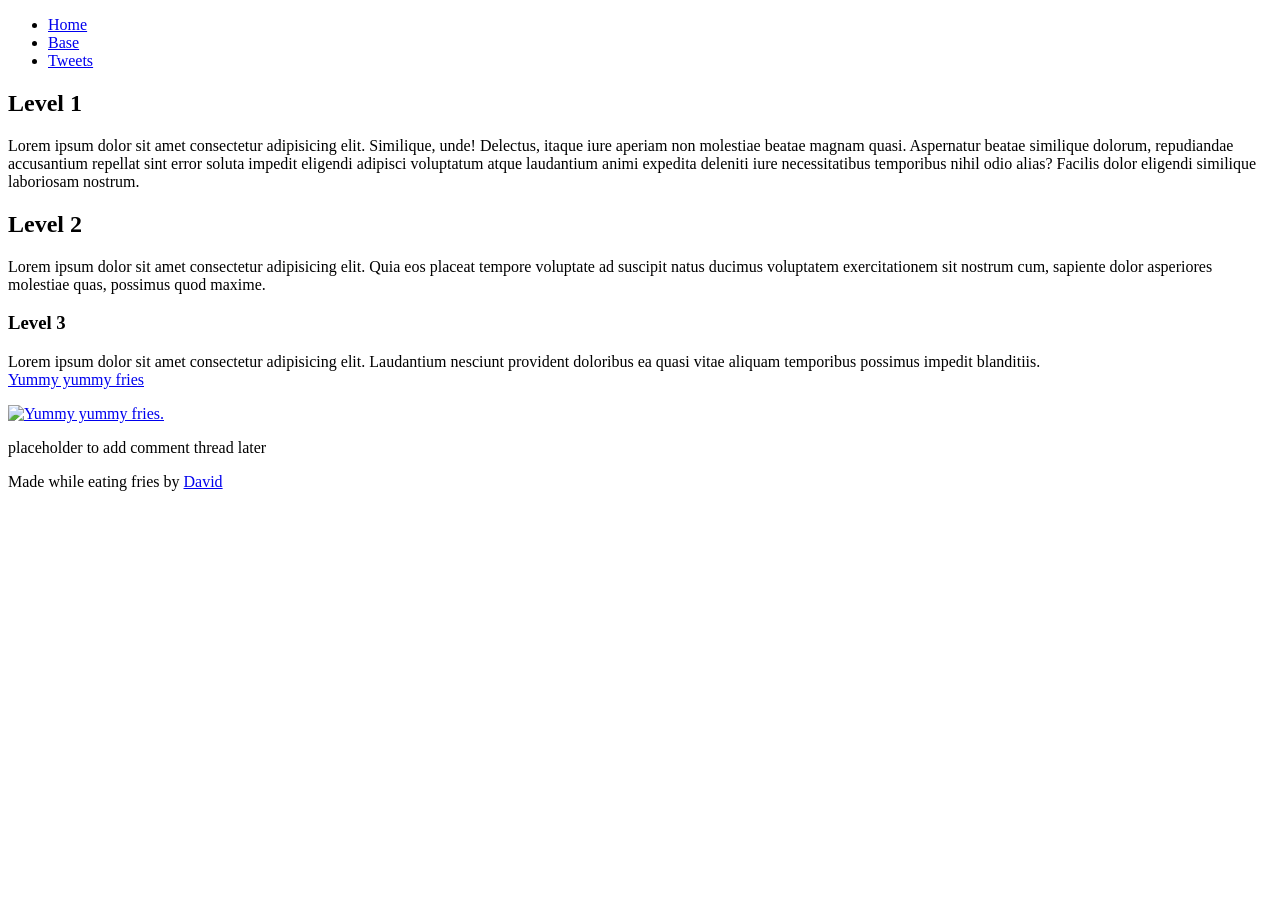
==== css_basic/index.html @ 84e9c438 "completed task #0(CSS) - creating and importing css in HTML" ====
<!DOCTYPE html>
<html lang="en">

<head>
    <meta charset="UTF-8">
    <meta name="viewport" content="width=device-width, initial-scale=1.0">
    <title>Task #1</title>
</head>

<body>
    <header>
        <ul>
            <li><a href="./">Home</a></li>
            <li><a href="base_index.html">Base</a></li>
            <li><a href="tweets.html">Tweets</a></li>
        </ul>
    </header>

    <main>
        <article>
            <h1>Level 1</h1>
            <p>Lorem ipsum dolor sit amet consectetur adipisicing elit. Similique, unde! Delectus, itaque iure aperiam
                non
                molestiae beatae magnam quasi. Aspernatur beatae similique dolorum, repudiandae accusantium repellat
                sint error
                soluta impedit eligendi adipisci voluptatum atque laudantium animi expedita deleniti iure necessitatibus
                temporibus nihil odio alias? Facilis dolor eligendi similique laboriosam nostrum.</p>
            <h2>Level 2</h2>
            <p>Lorem ipsum dolor sit amet consectetur adipisicing elit. Quia eos placeat tempore voluptate ad suscipit
                natus
                ducimus voluptatem exercitationem sit nostrum cum, sapiente dolor asperiores molestiae quas, possimus
                quod
                maxime.</p>
            <h3>Level 3</h3>
            <p>
                Lorem ipsum dolor sit amet consectetur adipisicing elit. Laudantium nesciunt provident doloribus ea
                quasi vitae
                aliquam temporibus possimus impedit blanditiis. <br>
                <a href="https://cdn-v2.meme.com/memes/fahh/fahh-skeleton-distorted-corruption.webp">Yummy yummy
                    fries</a>
            </p>


            <a href="https://images.immediate.co.uk/production/volatile/sites/30/2021/03/French-fries-b9e3e0c.jpg">
                <img src="https://images.immediate.co.uk/production/volatile/sites/30/2021/03/French-fries-b9e3e0c.jpg"
                    alt="Yummy yummy fries." width="500">
            </a>
        </article>
        <aside>
            <p>placeholder to add comment thread later</p>
        </aside>
    </main>
    <footer>Made while eating fries by <a href="https://davidndizeye.vercel.app" target="_blank">David</a></footer>
</body>

</html>
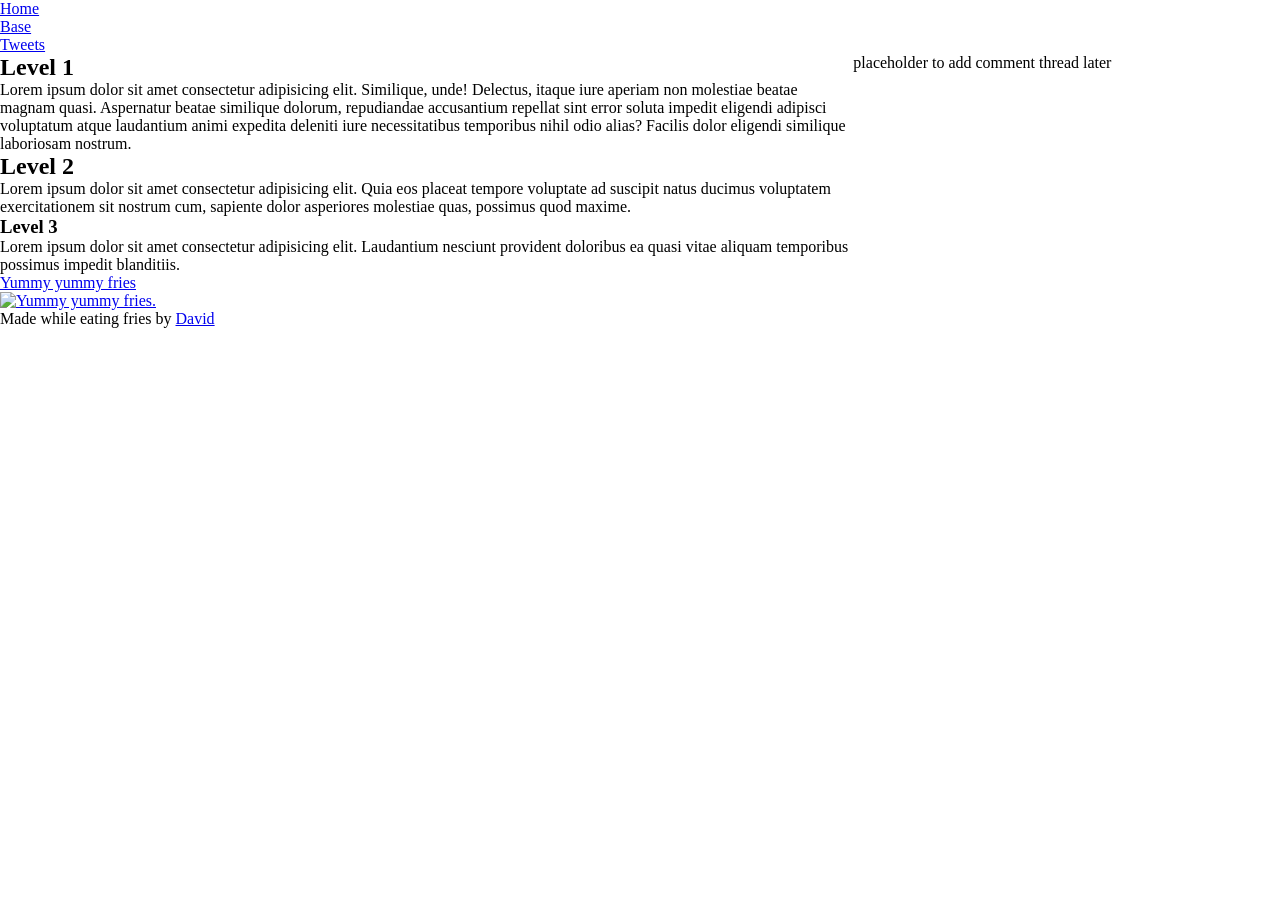
==== commit 9aac4a2f: "completed task #1(CSS) - positioning and flexbox" ====
--- a/css_basic/index.html
+++ b/css_basic/index.html
@@ -4,7 +4,9 @@
 <head>
     <meta charset="UTF-8">
     <meta name="viewport" content="width=device-width, initial-scale=1.0">
-    <title>Task #1</title>
+    <title>CSS Basics</title>
+    <link rel="stylesheet" href="base.css">
+    <link rel="stylesheet" href="styles.css">
 </head>
 
 <body>
--- a/css_basic/styles.css
+++ b/css_basic/styles.css
@@ -0,0 +1,29 @@
+* {
+  margin: 0;
+  padding: 0;
+  box-sizing: border-box;
+}
+
+body {
+  display: flex;
+  flex-direction: column;
+}
+
+main {
+  display: flex;
+  flex-direction: row;
+  flex: auto;
+}
+
+article,
+aside {
+  overflow-y: auto;
+}
+
+article {
+  flex: 2;
+}
+
+aside {
+  flex: 1;
+}
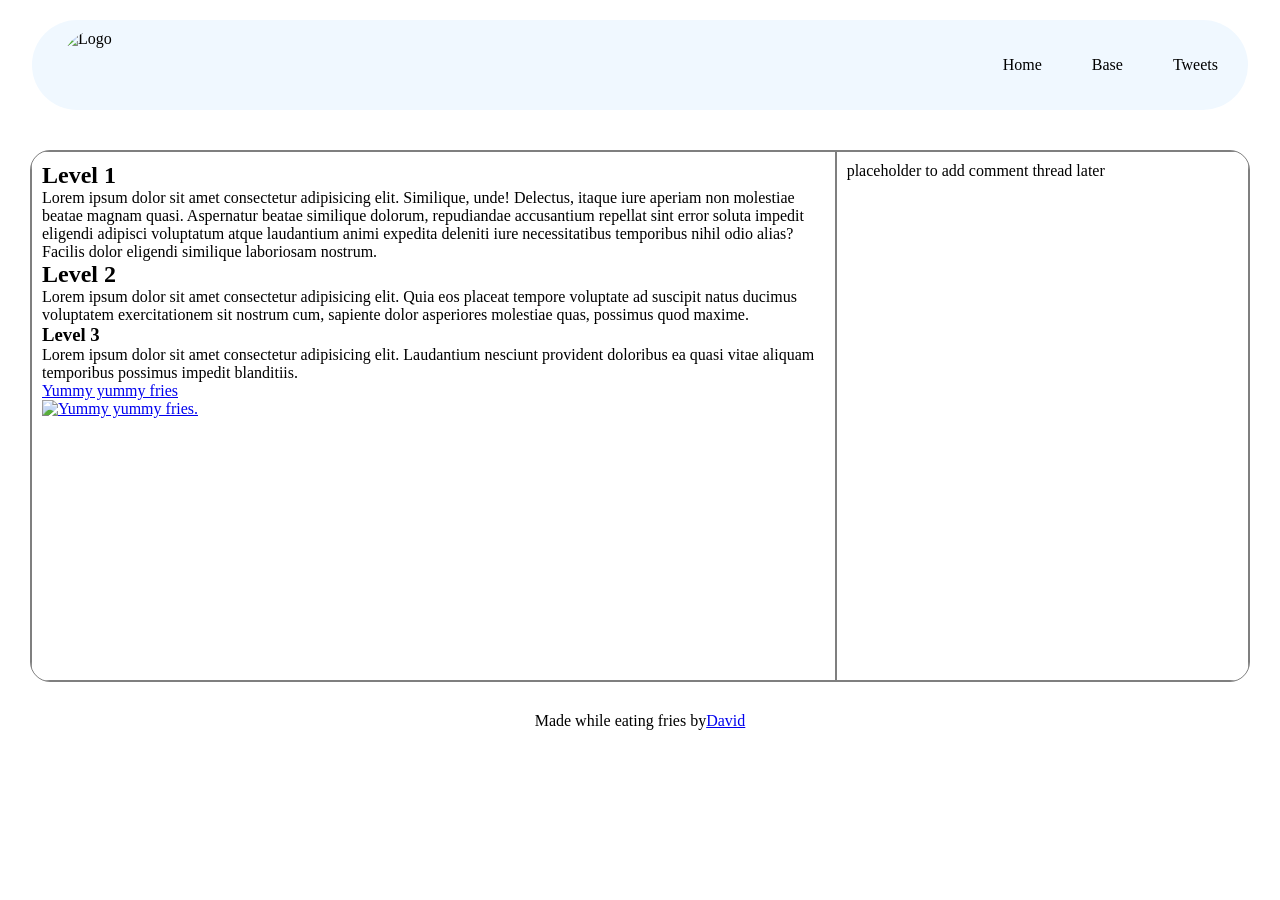
==== commit 1594db1b: "completed task #3 - fully redesigned a custom look for my website" ====
--- a/css_basic/index.html
+++ b/css_basic/index.html
@@ -9,8 +9,10 @@
     <link rel="stylesheet" href="styles.css">
 </head>
 
-<body>
+<body class="works_on_smartphone">
     <header>
+        <img src="https://images.immediate.co.uk/production/volatile/sites/30/2021/03/French-fries-b9e3e0c.jpg"
+            alt=" Logo">
         <ul>
             <li><a href="./">Home</a></li>
             <li><a href="base_index.html">Base</a></li>
--- a/css_basic/styles.css
+++ b/css_basic/styles.css
@@ -9,21 +9,70 @@
   flex-direction: column;
 }
 
+header,
+footer {
+  width: 100%;
+}
+header {
+  display: flex;
+  flex-direction: row;
+  justify-content: space-between;
+  align-items: center;
+  padding: 10px 30px;
+  margin: 20px auto;
+  width: 95%;
+  background-color: aliceblue;
+  border-radius: 500px;
+}
+header img {
+  width: 70px;
+  height: 70px;
+  object-fit: cover;
+  border-radius: 50%;
+}
+
+header ul {
+  display: flex;
+  flex-direction: row;
+  justify-content: space-between;
+  align-items: center;
+  gap: 50px;
+  list-style: none;
+}
+header ul li a {
+  text-decoration: none;
+  color: #000;
+  /* font-size: 20px; */
+}
 main {
   display: flex;
   flex-direction: row;
   flex: auto;
+  margin: 20px 30px;
+  border: 1px solid rgba(0, 0, 0, 0.5);
+  border-radius: 20px;
+  overflow: hidden;
 }
 
 article,
 aside {
   overflow-y: auto;
+  border: 1px solid rgba(0, 0, 0, 0.5);
+  padding: 10px;
 }
 
 article {
   flex: 2;
+  height: 530px;
 }
 
 aside {
   flex: 1;
 }
+
+footer {
+  display: flex;
+  align-items: center;
+  justify-content: center;
+  padding: 10px 0;
+}
